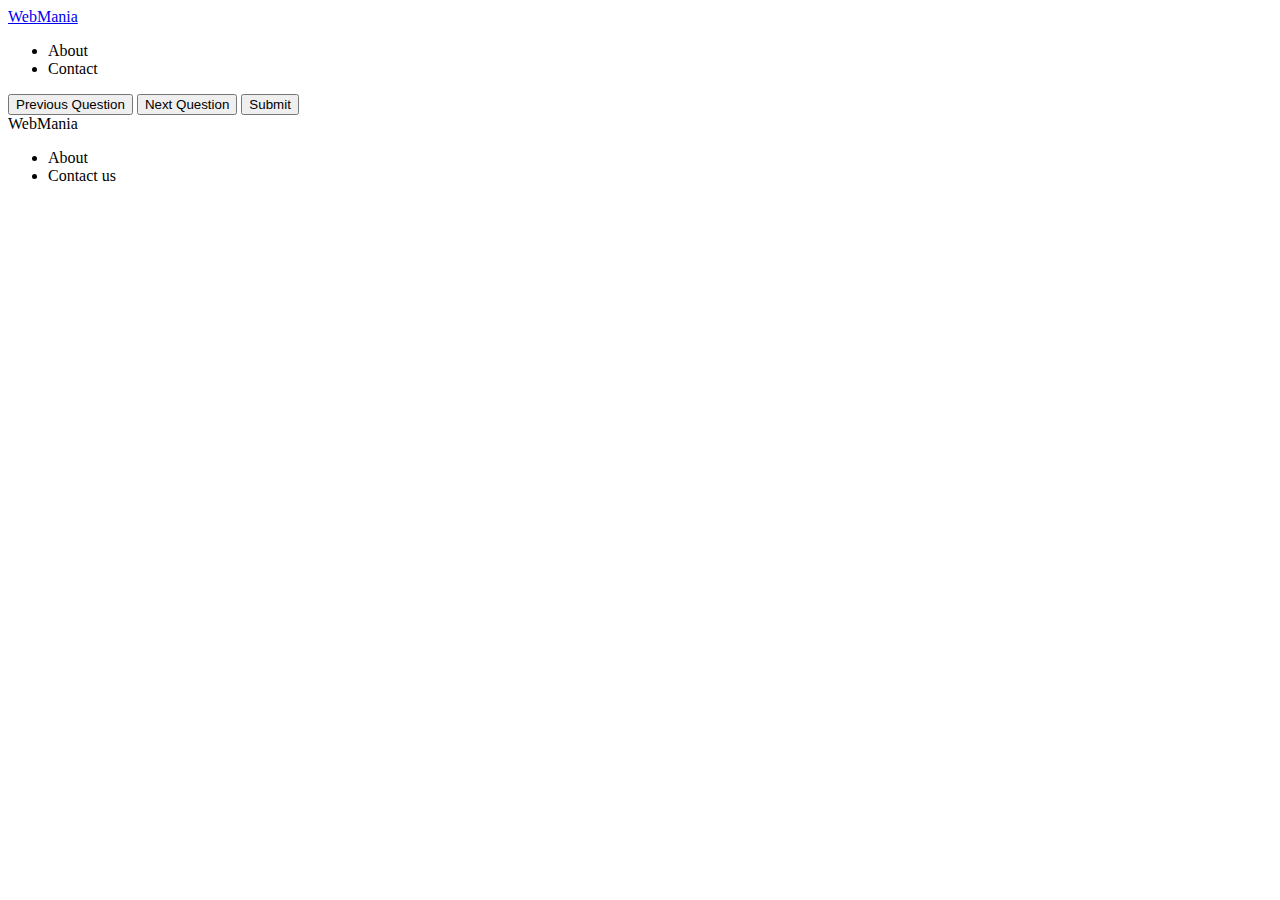
==== htmlQuiz.html @ e20158c8 "Create htmlQuiz.html" ====
<!DOCTYPE html>
<html>
    <head>
        <meta charset="utf-8">
        <title>HTML-QUIZ</title>
        <link href="C:\Users\Janmejai\Desktop\my folder\stylesheet.css" rel="stylesheet">
        
    </head>
    <body>
        <div class="header">
            <div class="logo"><a href="index.html">WebMania</a></div>
            <div class="header-list">
                <ul>
                    <li>About</li>
                    <li>Contact</li>
                </ul>
            </div>
        </div>
        <div class="main">
            <!-- <div class="container">
                <h1>HTML QUIZ</h1>
            </div> -->
            <div class="inside-main">
            <div class="quiz-container">
                <div id="quiz"></div>
            </div>
              <button id="previous">Previous Question</button>
              <button id="next">Next Question</button>
              <button id="submit">Submit</button>
              <div id="results"></div>
            </div>
        </div>
        <div class="footer">
            <div class="footer-logo">WebMania</div>
            <div class="footer-list">
              <ul>
                <li>About</li>
                <li>Contact us</li>
              </ul>
            </div>
        </div>
        <script src="htmlquestion.js" ></script>
    </body>
</html>
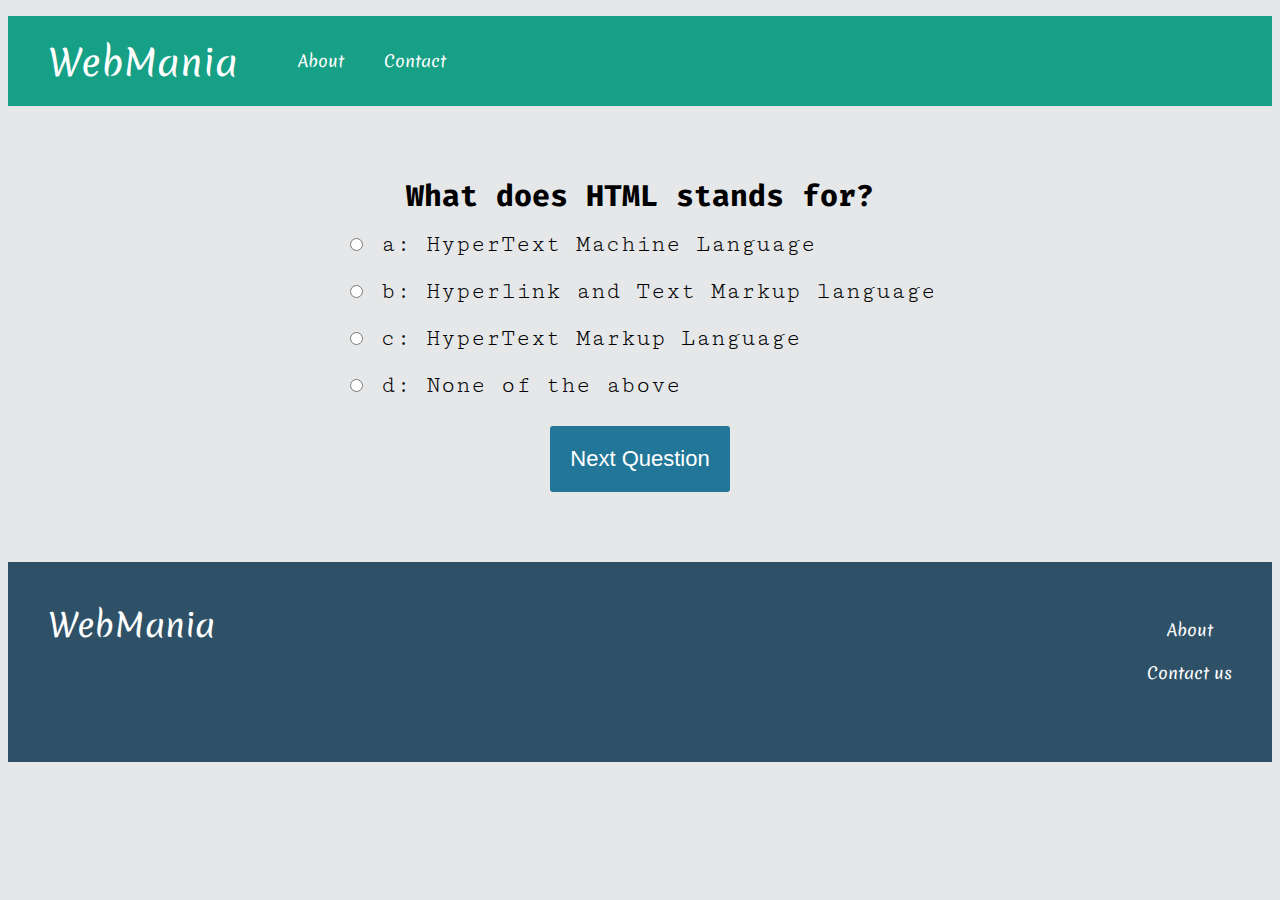
==== commit f0b3e861: "Update htmlQuiz.html" ====
--- a/htmlQuiz.html
+++ b/htmlQuiz.html
@@ -3,7 +3,7 @@
     <head>
         <meta charset="utf-8">
         <title>HTML-QUIZ</title>
-        <link href="C:\Users\Janmejai\Desktop\my folder\stylesheet.css" rel="stylesheet">
+        <link href="stylesheet.css" rel="stylesheet">
         
     </head>
     <body>
--- a/stylesheet.css
+++ b/stylesheet.css
@@ -0,0 +1,209 @@
+@import url('https://fonts.googleapis.com/css2?family=Cutive+Mono&family=Fira+Code:wght@500&family=Merienda&display=swap');
+  
+  
+  body{
+      text-align: center;
+      font-family: 'Merienda', cursive;
+      background-color: #E5E7E9;
+  }
+  
+  li {
+    list-style: none;
+  }
+  
+  .header {
+    background-color: #16A085;
+    color: #fff;
+    height: 90px;
+  }
+  
+  .logo {
+    float: left;
+    font-size: 36px;
+    padding: 20px 40px;
+  }
+  
+  .header-list li {
+    float: left;
+    padding: 33px 20px;
+  }
+  
+  .main {
+    padding:0px 80px 20px 80px;
+  }
+
+  .container h1 {
+    font-size: 140px;
+  }
+  
+  .container h2 {
+    font-size: 60px;
+  }
+  
+  .container span {
+    color: #ff4a4a;
+  }
+
+  .content {
+    height: 500px;
+    margin-top: 100px;
+    text-align: center;
+  }
+  
+  .content-item {
+    float: left;
+    margin-right: 40px;
+  }
+  
+  .content-item p {
+    font-size: 24px;
+    margin-top: 30px;
+  }
+  .contact-form{
+    padding-top:100px;
+  }
+  
+  .footer {
+    background-color: #2f5167;
+    color: #fff;
+    height: 120px;
+    padding: 40px;
+  }
+  
+  .footer-logo {
+    float: left;
+    font-size: 32px;
+  }
+  
+  .footer-list {
+    float: right;
+  }
+  
+  .footer-list li {
+    padding-bottom: 20px;
+  }
+  .quiz{
+    
+    background-color: #F7DC6F;
+      width: 600px;
+      height: 500px;
+      background-color: white;
+      padding: 30px 50px 50px 50px;
+      border: 2px solid black;
+      margin: 0 auto;
+  }
+
+  #btn1, #btn2, #btn3, #btn4{
+      background-color: #99A3A4;
+      width: 250px;
+      font-size: 20px;
+      margin: 10px 40px 10px 0px;
+      padding: 10px;
+      border: 1px solid;
+  }
+
+  #btn1:hover, #btn2:hover, #btn3:hover, #btn4:hover{
+      cursor: pointer;
+      background-color: darkcyan;
+      transition: ease;
+  }
+
+  #btn1:focus, #btn2:focus, #btn3:focus, #btn4:focus{
+      outline: 0;
+  }
+
+  .quiz #question{
+      font-family: 'Courier New', Courier, monospace;
+      font-size: large;
+      color: darkcyan;
+  }
+  .quiz-container{
+      text-align: center;
+  }
+
+.question{
+    font-family: 'Fira Code', monospace;
+    font-size: 30px;
+    margin-bottom: 10px;
+    font-weight: bold;
+  }
+  .answers {
+    font-family: 'Cutive Mono', monospace;
+    font-size: x-large;
+    margin-bottom: 20px;
+    text-align: left;
+    display: inline-block;
+  }
+  .answers label{
+    display: block;
+    margin-bottom: 10px;
+  }
+
+  button{
+    font-family: 'Work Sans', sans-serif;
+      font-size: 22px;
+      background-color: #279;
+      color: #fff;
+      border: 0px;
+      border-radius: 3px;
+      padding: 20px;
+      cursor: pointer;
+      margin-bottom: 20px;
+      margin-top: 20px;
+  }
+  button:hover{
+      background-color: #38a;
+  }
+
+  .button{
+      margin-top: 30px;
+  }
+
+  a{
+      text-emphasis: none;
+      text-decoration: none;
+  }
+  a:link, a:visited{
+      color: white;
+  }
+  
+  .slide{
+    
+    position: absolute;
+    left: 0px;
+    top: 0px;
+    width: 100%;
+    z-index: 1;
+    opacity: 0;
+    transition: opacity 0.5s;
+  }
+  .active-slide{
+    opacity: 1;
+    z-index: 2;
+  }
+  .quiz-container{
+    position: relative;
+    height: 200px;
+    margin-top: 40px;
+    margin-bottom: 30px;
+  }
+  .inside-main{
+    background-color:transparent;
+    margin: 10px;
+    padding: 20px;
+  }
+
+  #results{
+      font-size: 30px;
+      font-weight: 400px;
+  }
+
+  label{
+      padding: 5px;
+      margin-bottom: 1px;
+  }
+
+  label:hover{
+      background-color: #fff;
+      cursor: pointer;
+  }
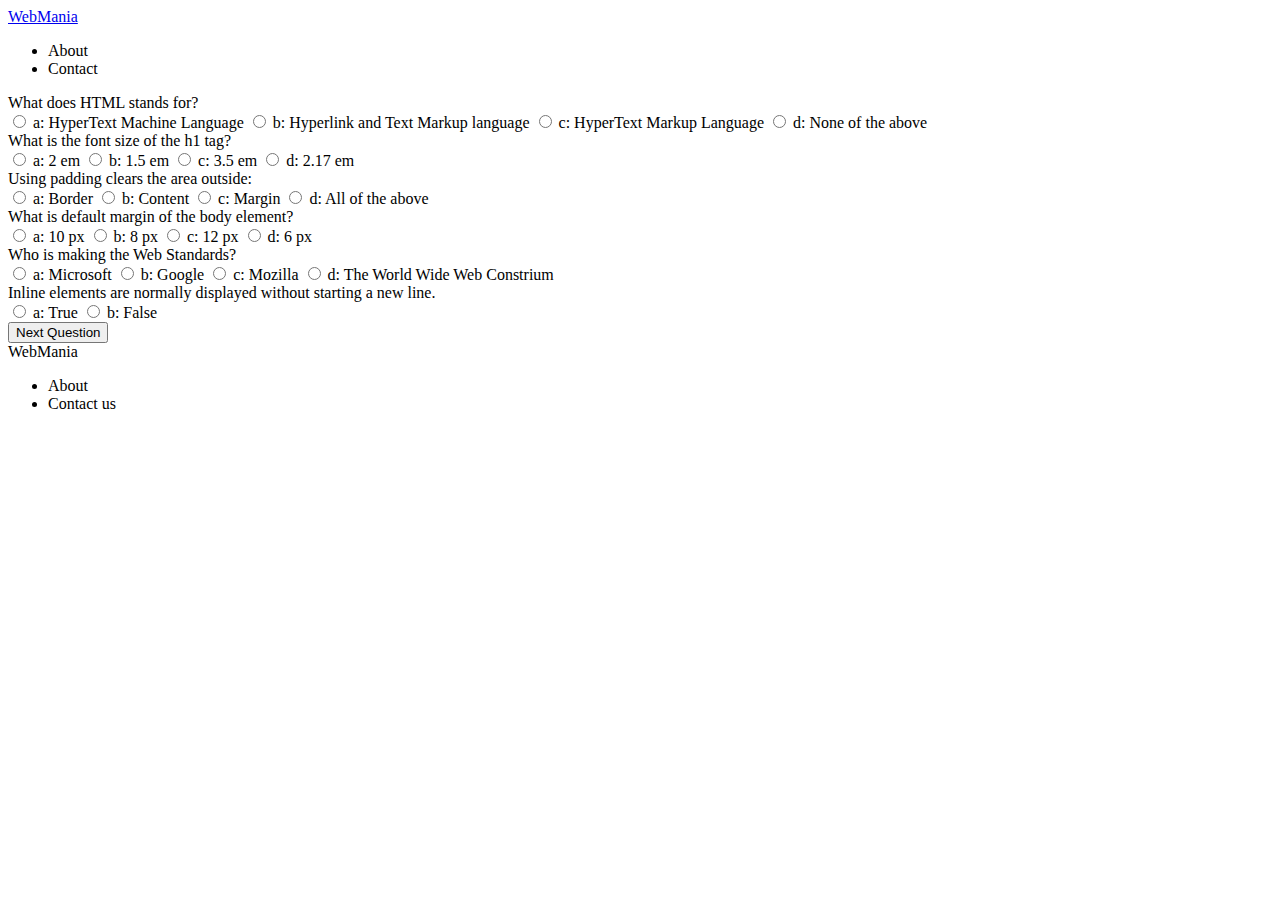
==== commit 7dbdc66d: "Update htmlQuiz.html" ====
--- a/htmlQuiz.html
+++ b/htmlQuiz.html
@@ -2,8 +2,9 @@
 <html>
     <head>
         <meta charset="utf-8">
+        <meta name="viewport" content="width=device-width, initial-scale=1.0">
         <title>HTML-QUIZ</title>
-        <link href="stylesheet.css" rel="stylesheet">
+        <link href="C:\Users\Janmejai\Desktop\my folder\stylesheet.css" rel="stylesheet">
         
     </head>
     <body>
@@ -24,11 +25,12 @@
             <div class="quiz-container">
                 <div id="quiz"></div>
             </div>
+            <div class="buttons">
               <button id="previous">Previous Question</button>
               <button id="next">Next Question</button>
               <button id="submit">Submit</button>
+            </div>
               <div id="results"></div>
-            </div>
         </div>
         <div class="footer">
             <div class="footer-logo">WebMania</div>
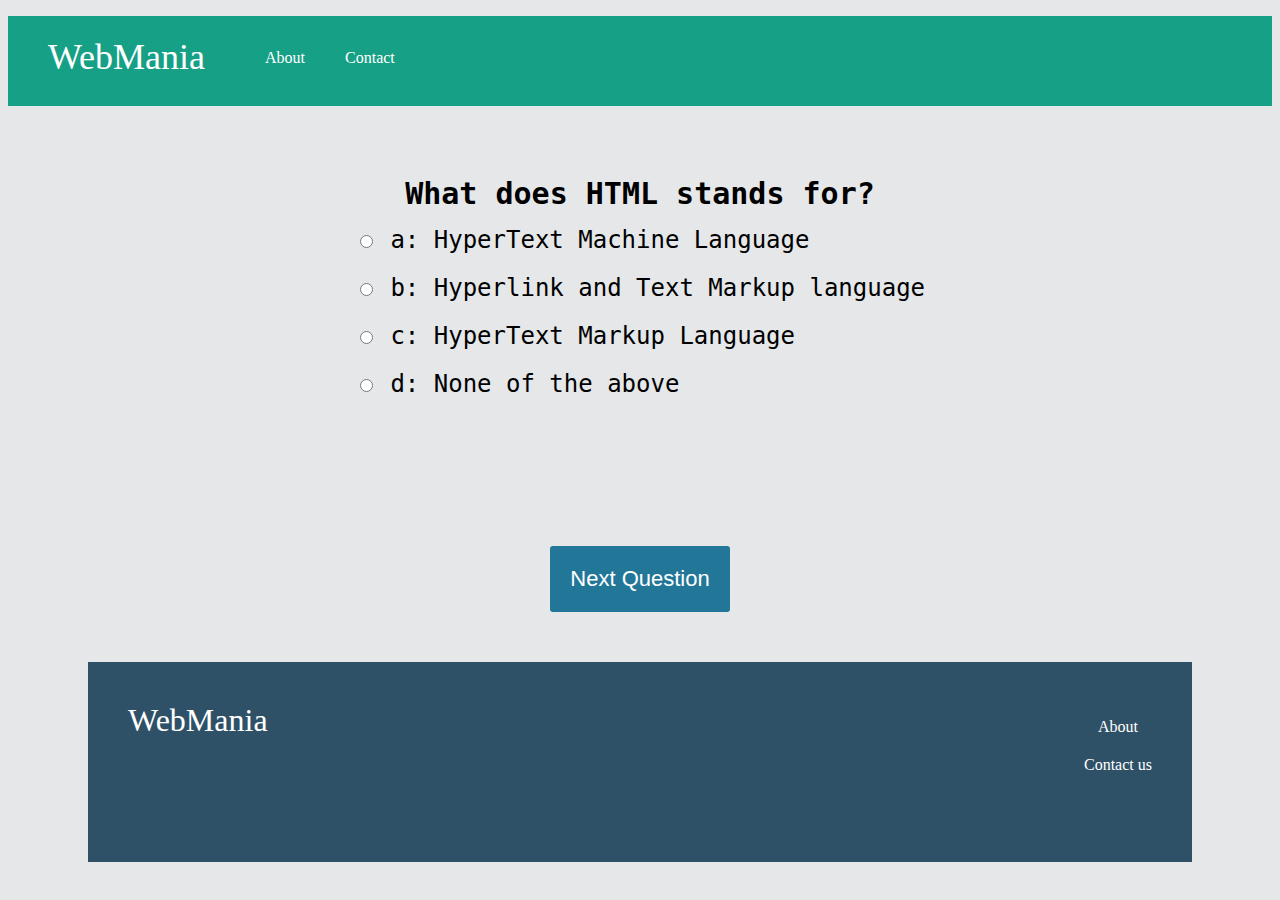
==== commit a4a06440: "Update htmlQuiz.html" ====
--- a/htmlQuiz.html
+++ b/htmlQuiz.html
@@ -4,7 +4,7 @@
         <meta charset="utf-8">
         <meta name="viewport" content="width=device-width, initial-scale=1.0">
         <title>HTML-QUIZ</title>
-        <link href="C:\Users\Janmejai\Desktop\my folder\stylesheet.css" rel="stylesheet">
+        <link href="stylesheet.css" rel="stylesheet">
         
     </head>
     <body>
--- a/stylesheet.css
+++ b/stylesheet.css
@@ -0,0 +1,268 @@
+body{
+  text-align: center;
+  font-family: 'Merienda', cursive;
+  background-color: #E5E7E9;
+}
+
+li {
+  list-style: none;
+}
+
+.header {
+  background-color: #16A085;
+  color: #fff;
+  height: 90px;
+}
+
+.logo {
+  float: left;
+  font-size: 36px;
+  padding: 20px 40px;
+}
+
+.header-list li {
+  float: left;
+  padding: 33px 20px;
+}
+
+.main {
+  padding:0px 80px 20px 80px;
+}
+
+.container h1 {
+  font-size: 140px;
+}
+
+.container h2 {
+  font-size: 60px;
+}
+
+.container span {
+  color: #ff4a4a;
+}
+.main {
+  padding:0px 80px 20px 80px;
+}
+
+.footer {
+  background-color: #2f5167;
+  color: #fff;
+  height: 120px;
+  padding: 40px;
+}
+
+.footer-logo {
+  float: left;
+  font-size: 32px;
+}
+
+.footer-list {
+  float: right;
+}
+
+.footer-list li {
+  padding-bottom: 20px;
+}
+
+.content {
+  height: 500px;
+  margin-top: 100px;
+}
+
+.content-item {
+  float: left;
+  margin-right: 40px;
+}
+
+.content-item p {
+  font-size: 24px;
+  margin-top: 30px;
+}
+.quiz{
+    
+  background-color: #F7DC6F;
+    width: 600px;
+    height: 500px;
+    background-color: white;
+    padding: 30px 50px 50px 50px;
+    border: 2px solid black;
+    margin: 0 auto;
+}
+
+#btn1, #btn2, #btn3, #btn4{
+    background-color: #99A3A4;
+    width: 250px;
+    font-size: 20px;
+    margin: 10px 40px 10px 0px;
+    padding: 10px;
+    border: 1px solid;
+}
+
+#btn1:hover, #btn2:hover, #btn3:hover, #btn4:hover{
+    cursor: pointer;
+    background-color: darkcyan;
+    transition: ease;
+}
+
+#btn1:focus, #btn2:focus, #btn3:focus, #btn4:focus{
+    outline: 0;
+}
+
+.quiz #question{
+    font-family: 'Courier New', Courier, monospace;
+    font-size: large;
+    color: darkcyan;
+}
+.quiz-container{
+    text-align: center;
+}
+
+.question{
+  font-family: 'Fira Code', monospace;
+  font-size: 30px;
+  margin-bottom: 10px;
+  font-weight: bold;
+}
+.answers {
+  font-family: 'Cutive Mono', monospace;
+  font-size: x-large;
+  margin-bottom: 20px;
+  text-align: left;
+  display: inline-block;
+}
+.answers label{
+  display: block;
+  margin-bottom: 10px;
+}
+
+button{
+  font-family: 'Work Sans', sans-serif;
+    font-size: 22px;
+    background-color: #279;
+    color: #fff;
+    border: 0px;
+    border-radius: 3px;
+    padding: 20px;
+    cursor: pointer;
+    margin-bottom: 20px;
+    margin-top: 20px;
+}
+button:hover{
+    background-color: #38a;
+}
+
+.button{
+    margin-top: 30px;
+}
+
+a{
+    text-emphasis: none;
+    text-decoration: none;
+}
+a:link, a:visited{
+    color: white;
+}
+
+.slide{
+  
+  position: absolute;
+  left: 0px;
+  top: 0px;
+  width: 100%;
+  z-index: 1;
+  opacity: 0;
+  transition: opacity 0.5s;
+}
+.active-slide{
+  opacity: 1;
+  z-index: 2;
+}
+.quiz-container{
+  position: relative;
+  height: 300px;
+  overflow: hidden;
+  margin-top: 40px;
+  margin-bottom: 30px;
+}
+.inside-main{
+  background-color:transparent;
+  height: max-content ;
+  margin: 10px;
+  padding: 20px;
+}
+
+#results{
+    font-size: 30px;
+    font-weight: 400px;
+}
+
+label{
+    padding: 5px;
+    margin-bottom: 1px;
+}
+
+label:hover{
+    background-color: #fff;
+    cursor: pointer;
+}
+.buttons{
+  margin-top: 50px;
+}
+
+@media only screen and (max-width: 600px) {
+
+  .header{
+    height: 45px;
+  }
+
+  .logo{
+    float: left;
+    font-size: 20px;
+    padding: 5px 10px;
+  }
+
+  .header-list li{
+    float: left;
+    padding: 5px 12px;
+  }
+  .container h1 {
+    font-size: 80px;
+  }
+  
+  .container h2 {
+    font-size: 30px;
+  }
+  .main {
+    padding:0px 40px 10px 40px;
+  }
+  
+  .footer{
+    height: 80px;
+    padding: 15px;
+  }
+
+  .footer-logo {
+    float: left;
+    font-size: 15px;
+  }
+  .content {
+    height: 900px;
+    margin-top: 50px;
+  }
+  
+  .content-item {
+    float: none;
+  }
+  
+  .content-item p {
+    font-size: 24px;
+    margin-top: 15px;
+  }
+  .quiz-container{
+    min-height: 400px;
+    overflow: hidden;
+  }
+  
+}
+
+@import url('https://fonts.googleapis.com/css2?family=Cutive+Mono&family=Fira+Code:wght@500&family=Merienda&display=swap');
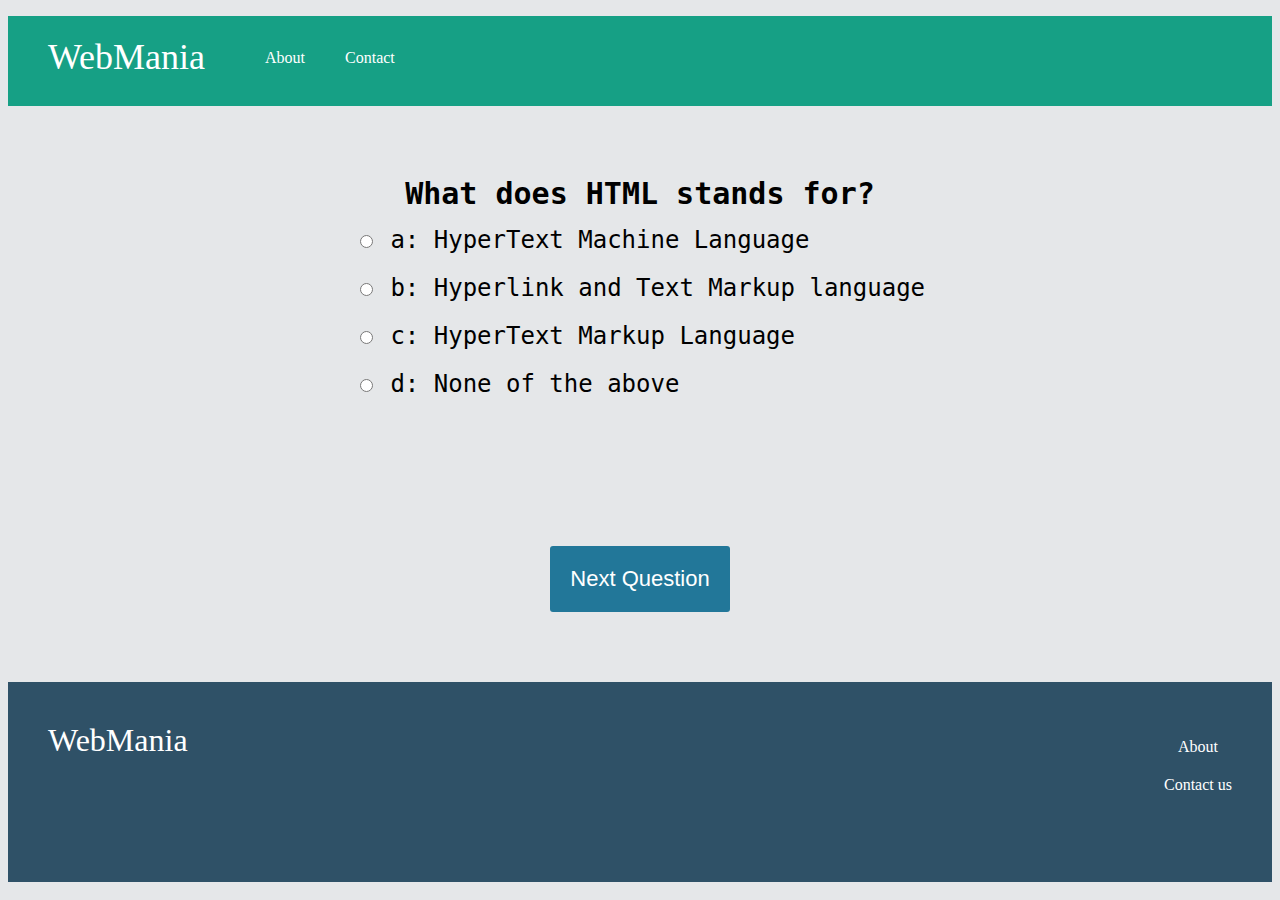
==== commit 6c1c3c79: "Update htmlQuiz.html" ====
--- a/htmlQuiz.html
+++ b/htmlQuiz.html
@@ -32,6 +32,7 @@
             </div>
               <div id="results"></div>
         </div>
+        </div>
         <div class="footer">
             <div class="footer-logo">WebMania</div>
             <div class="footer-list">
--- a/stylesheet.css
+++ b/stylesheet.css
@@ -259,9 +259,34 @@
     margin-top: 15px;
   }
   .quiz-container{
-    min-height: 400px;
+    min-height: 350px;
     overflow: hidden;
   }
+  .active-slide{
+    height: auto;
+  }
+  .question{
+    font-size: 20px;
+    margin-bottom: 5px;
+  }
+  .answers {
+    font-size: large;
+    margin-bottom: 10px;
+    /* display: inline-block; */
+  }
+  .answers label{
+    display: block;
+    margin-bottom: 2px;
+  }
+
+  button{
+      font-size: 12px;
+      margin-bottom: 10px;
+      margin-top: 10px;
+  }
+  .inside-main{
+    padding: 0px;
+  }
   
 }
 
